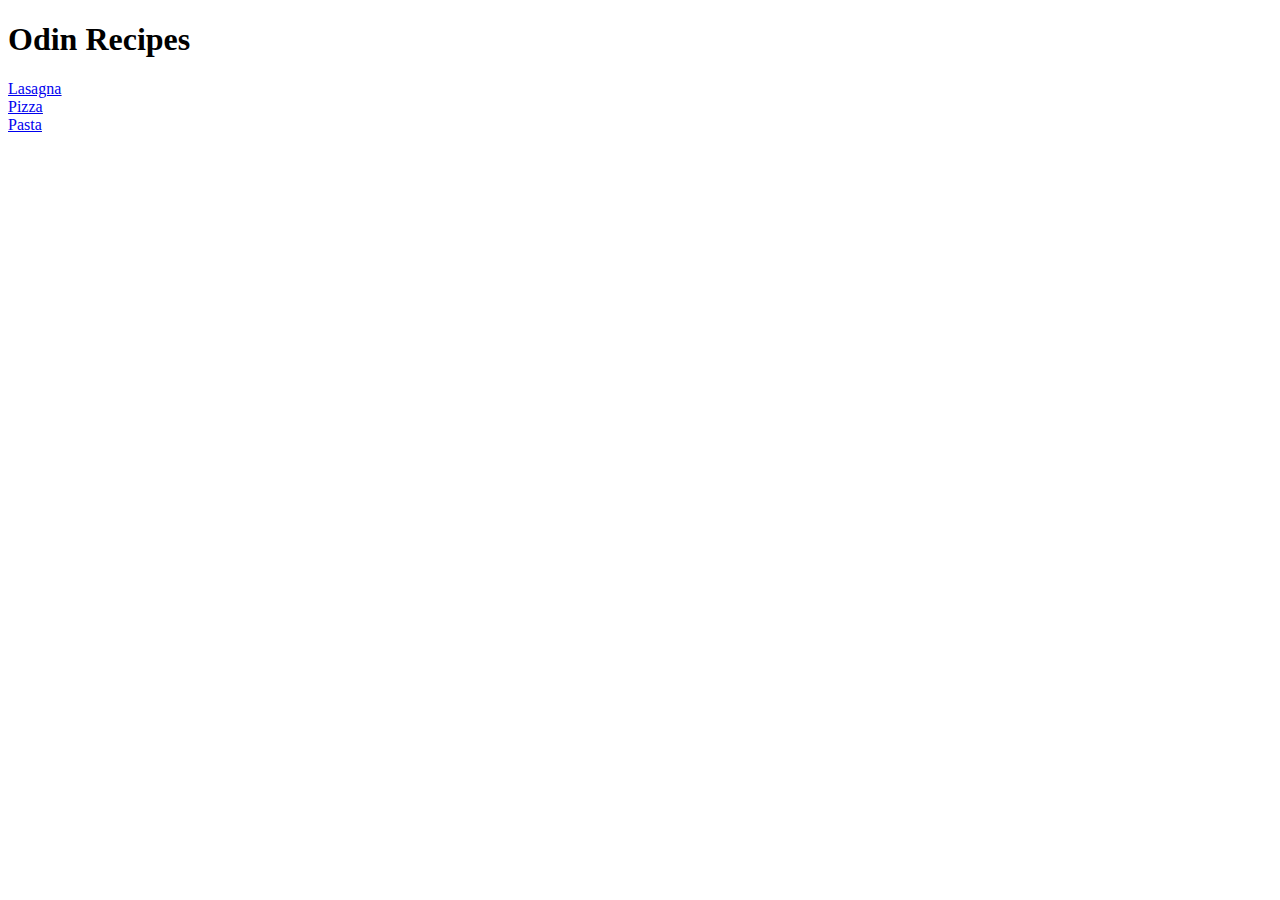
==== index.html @ a867c3f9 "Completed 1st Odin HTML foundations project: Recipes" ====
<!DOCTYPE html>
<html lang="en">
<head>
    <meta charset="UTF-8">
    <meta http-equiv="X-UA-Compatible" content="IE=edge">
    <meta name="viewport" content="width=device-width, initial-scale=1.0">
    <title>Odin Recipes</title>
</head>
<body>
    <h1>Odin Recipes</h1>
    <u>
        <li><a href="./recipes/lasagna.html">Lasagna</a></li>
        <li><a href="./recipes/pizza.html">Pizza</a></li>
        <li><a href="./recipes/pasta.html">Pasta</a></li>
    </u>
    
</body>
</html>
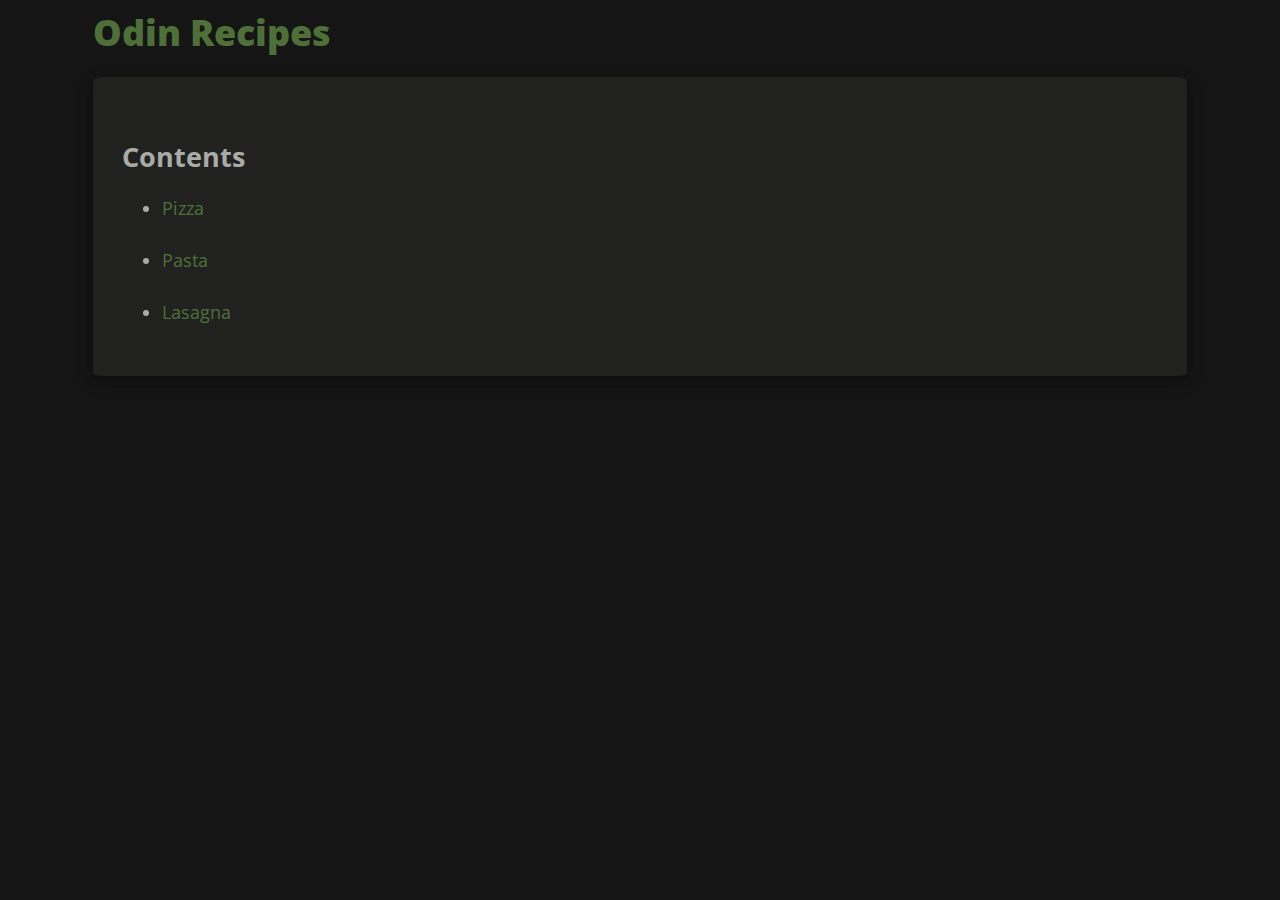
==== commit 5ccbee8f: "Implemented new style sheet with dark-mode colors and cards" ====
--- a/index.html
+++ b/index.html
@@ -4,15 +4,19 @@
     <meta charset="UTF-8">
     <meta http-equiv="X-UA-Compatible" content="IE=edge">
     <meta name="viewport" content="width=device-width, initial-scale=1.0">
+    <link rel="stylesheet" href="./CSS/styles.css">
     <title>Odin Recipes</title>
 </head>
 <body>
     <h1>Odin Recipes</h1>
-    <u>
-        <li><a href="./recipes/lasagna.html">Lasagna</a></li>
+    <div class="contents card">
+    <h2>Contents</h2>
+    <ul>
         <li><a href="./recipes/pizza.html">Pizza</a></li>
         <li><a href="./recipes/pasta.html">Pasta</a></li>
-    </u>
+        <li><a href="./recipes/lasagna.html">Lasagna</a></li>
+    </ul>
+    </div>
     
 </body>
 </html>--- a/CSS/styles.css
+++ b/CSS/styles.css
@@ -0,0 +1,96 @@
+/* styles.css */
+@import url('https://fonts.googleapis.com/css2?family=Open+Sans:ital,wght@0,300;0,400;0,500;0,600;0,700;1,300;1,400;1,500;1,600;1,700&family=Roboto:ital,wght@0,100;0,300;0,400;0,500;0,700;0,900;1,100;1,300;1,400;1,500;1,700;1,900&display=swap');
+
+:root {
+--dark-grey: hsl(97, 3%, 13%);
+--grey: hsl(97, 3%, 33%);
+--light-grey: hsl(97, 3%, 66%);
+--dark-green: hsl(97, 66%, 13%);
+--green: hsl(97, 33%, 33%);
+--black: hsl(97, 3%, 8%);
+--white: hsl(97, 3%, 90%);
+font-size: 18px;
+}
+
+body {
+    background-color: var(--black);
+    font-family: 'Open Sans', 'Roboto', Helvetica, sans-serif;
+    font-size: 1rem;
+    color: var(--light-grey);
+    line-height: 1.9;
+    margin:auto;
+    width: 90%;
+}
+
+a {
+    text-decoration: none;
+    color: var(--green);
+}
+a:hover, a:active {
+    color: var(--dark-green);
+}
+
+.card {
+    background-color: var(--dark-grey);
+    border-radius: 1%;
+    margin: 2.5%;
+}
+
+.instructions.card,
+.contents.card {
+    box-shadow: 0 4px 8px 0 rgba(0, 0, 0, 0.2), 0 6px 20px 0 rgba(0, 0, 0, 0.19);
+    padding: 2.5%;
+}
+
+
+.picture.card {
+    background-color: var(--black);
+}
+
+h1 {
+    font-weight: 900;
+    font-size: 2rem;
+    color: var(--green);
+    margin-top: 1rem;
+    margin-right: 2.5%;
+    margin-left: 2.5%;
+    line-height: 1.7rem;
+}
+
+img {
+    max-width: 100%;
+    height: auto;
+    display: block;
+    margin-right: auto;
+    margin-left: auto;
+    border-radius: 1%;
+    box-shadow: 0 4px 8px 0 rgba(0, 0, 0, 0.2), 0 6px 20px 0 rgba(0, 0, 0, 0.19);
+}
+
+h2 {
+    font-weight: 700;
+    font-size: 1.5rem;
+    margin-top: 2rem;
+    margin-bottom: 1rem;
+    line-height: 1.7rem;
+}
+
+h3 {
+    font-weight: 500;
+    font-size: 1.25rem;
+    color: var(--green);
+    margin-top: 0rem;
+    margin-bottom: 1rem;
+    line-height: 1.7rem;
+}
+
+li {
+    margin-top: 0;
+    margin-bottom: 1rem;
+}
+
+.navigation {
+    text-align: center;
+    margin:1rem;
+}
+
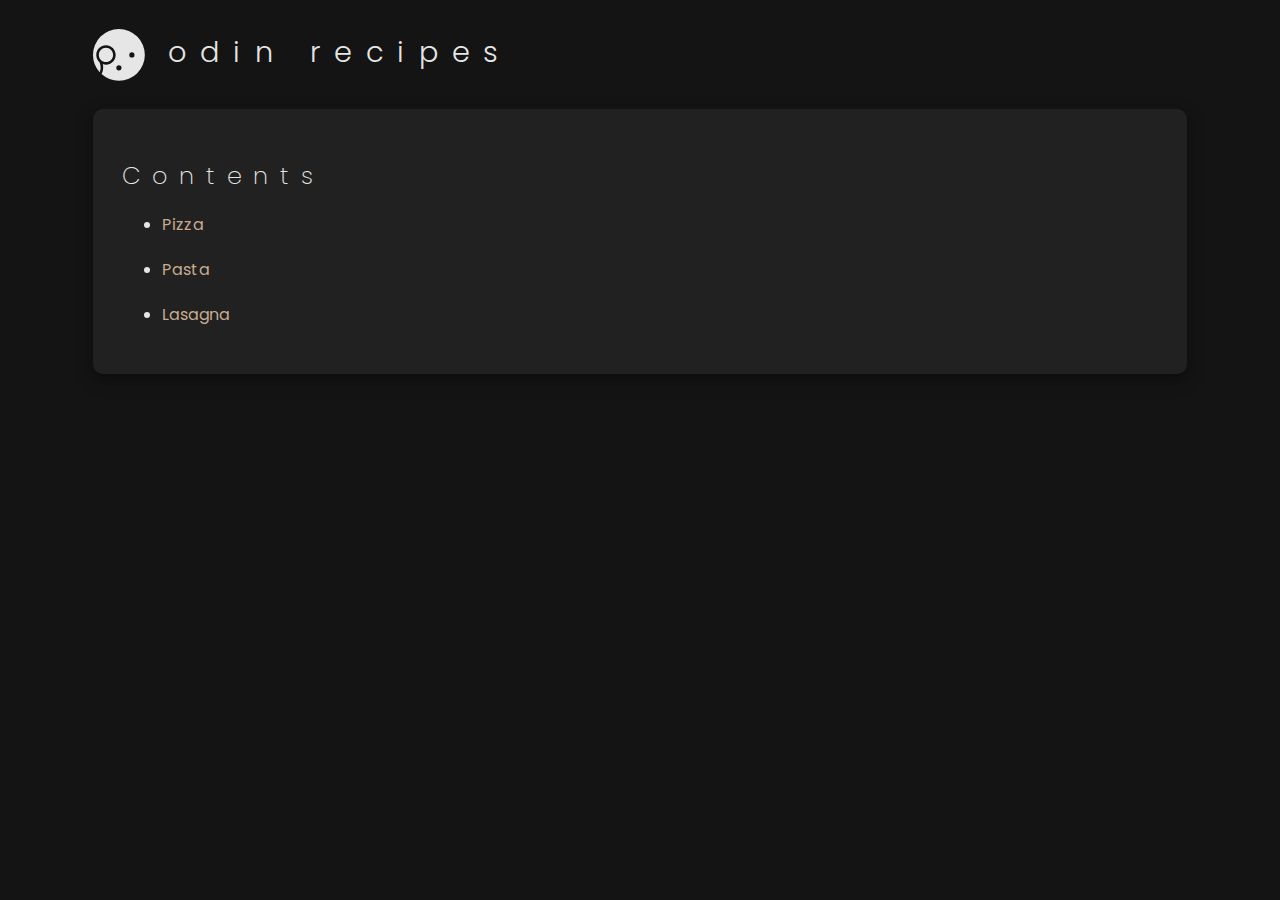
==== commit f94f6a76: "changed color scheme to copper and added logo" ====
--- a/index.html
+++ b/index.html
@@ -8,7 +8,14 @@
     <title>Odin Recipes</title>
 </head>
 <body>
-    <h1>Odin Recipes</h1>
+    <h1>
+        <a href="./index.html">
+            <svg class="logo" width="400" height="400" version="1.1" viewBox="0 0 400 400" xmlns="http://www.w3.org/2000/svg">
+                <path d="m200 0a200 200 0 0 0-200 200 200 200 0 0 0 51 134c4-9 16-40-1-78-15-14-25-34-25-56 0-41 34-75 75-75s75 34 75 75-34 75-75 75c-8 0-16-1-24-4 9 43-9 75-9 75a10 10 0 0 1-1 2 200 200 0 0 0 134 52 200 200 0 0 0 200-200 200 200 0 0 0-200-200zm-100 145c-30 0-55 25-55 55s25 55 55 55c30 0 55-25 55-55s-25-55-55-55zm200 35a20 20 0 0 1 20 20 20 20 0 0 1-20 20 20 20 0 0 1-20-20 20 20 0 0 1 20-20zm-100 100a20 20 0 0 1 20 20 20 20 0 0 1-20 20 20 20 0 0 1-20-20 20 20 0 0 1 20-20z"/>
+            </svg>
+        </a>
+        
+        odin recipes</h1>
     <div class="contents card">
     <h2>Contents</h2>
     <ul>
--- a/CSS/styles.css
+++ b/CSS/styles.css
@@ -1,38 +1,41 @@
 /* styles.css */
-@import url('https://fonts.googleapis.com/css2?family=Open+Sans:ital,wght@0,300;0,400;0,500;0,600;0,700;1,300;1,400;1,500;1,600;1,700&family=Roboto:ital,wght@0,100;0,300;0,400;0,500;0,700;0,900;1,100;1,300;1,400;1,500;1,700;1,900&display=swap');
+@import url('https://fonts.googleapis.com/css2?family=Poppins:ital,wght@0,100;0,200;0,300;0,400;0,500;0,600;0,700;0,800;0,900;1,100;1,200;1,300;1,400;1,500;1,600;1,700;1,800;1,900&display=swap');
 
 :root {
---dark-grey: hsl(97, 3%, 13%);
---grey: hsl(97, 3%, 33%);
---light-grey: hsl(97, 3%, 66%);
---dark-green: hsl(97, 66%, 13%);
---green: hsl(97, 33%, 33%);
---black: hsl(97, 3%, 8%);
---white: hsl(97, 3%, 90%);
-font-size: 18px;
+--dark-grey: hsl(30, 0%, 13%);
+--grey: hsl(30, 0%, 33%);
+--light-grey: hsl(30, 0%, 67%);
+--copper: hsl(30, 67%, 33%);
+--light-copper: hsl(30, 33%, 67%);
+--blue: hsl(195, 100%, 67%);
+--dark-blue: hsl(195, 67%, 33%);
+--black: hsl(30, 0%, 8%);
+--white: hsl(30, 0%, 90%);
 }
 
 body {
     background-color: var(--black);
-    font-family: 'Open Sans', 'Roboto', Helvetica, sans-serif;
-    font-size: 1rem;
-    color: var(--light-grey);
-    line-height: 1.9;
+    font-family: 'Poppins', sans-serif;
+    font-size: 1em;
+    color: var(--white);
+    line-height: 1.8em;
+    letter-spacing: 0.03em;
+    word-spacing: 0.03em;
     margin:auto;
     width: 90%;
 }
 
 a {
     text-decoration: none;
-    color: var(--green);
+    color: var(--light-copper);
 }
 a:hover, a:active {
-    color: var(--dark-green);
+    color: var(--copper);
 }
 
 .card {
     background-color: var(--dark-grey);
-    border-radius: 1%;
+    border-radius: 10px;
     margin: 2.5%;
 }
 
@@ -47,14 +50,14 @@
     background-color: var(--black);
 }
 
+
 h1 {
-    font-weight: 900;
-    font-size: 2rem;
-    color: var(--green);
-    margin-top: 1rem;
+    font-weight: 300;
+    font-size: 1.8em;
+    letter-spacing: 0.5em;
+    margin-top: 1em;
     margin-right: 2.5%;
     margin-left: 2.5%;
-    line-height: 1.7rem;
 }
 
 img {
@@ -63,34 +66,48 @@
     display: block;
     margin-right: auto;
     margin-left: auto;
-    border-radius: 1%;
+    border-radius: 10px;
     box-shadow: 0 4px 8px 0 rgba(0, 0, 0, 0.2), 0 6px 20px 0 rgba(0, 0, 0, 0.19);
 }
 
 h2 {
-    font-weight: 700;
-    font-size: 1.5rem;
-    margin-top: 2rem;
-    margin-bottom: 1rem;
-    line-height: 1.7rem;
+    font-weight: 200;
+    font-size: 1.5em;
+    letter-spacing: 0.5em;
+    margin-top: 1em;
+
 }
 
 h3 {
-    font-weight: 500;
-    font-size: 1.25rem;
-    color: var(--green);
-    margin-top: 0rem;
-    margin-bottom: 1rem;
-    line-height: 1.7rem;
+    font-weight: 300;
+    font-size: 1.25em;
+    letter-spacing: 0.5rem;
+    color: var(--copper);
+    margin-top: 0em;
+    margin-bottom: 1em;
 }
 
 li {
     margin-top: 0;
-    margin-bottom: 1rem;
+    margin-bottom: 1em;
 }
 
 .navigation {
     text-align: center;
-    margin:1rem;
+    margin:1em;
+    letter-spacing: 0.5rem;
 }
 
+.logo {
+    width: 1.8em;
+    height: 1.8em;
+    display: inline-block;
+    vertical-align:-0.67em;
+    fill: var(--white);
+}
+
+.logo:hover {
+    fill: var(--light-grey);
+}
+
+
